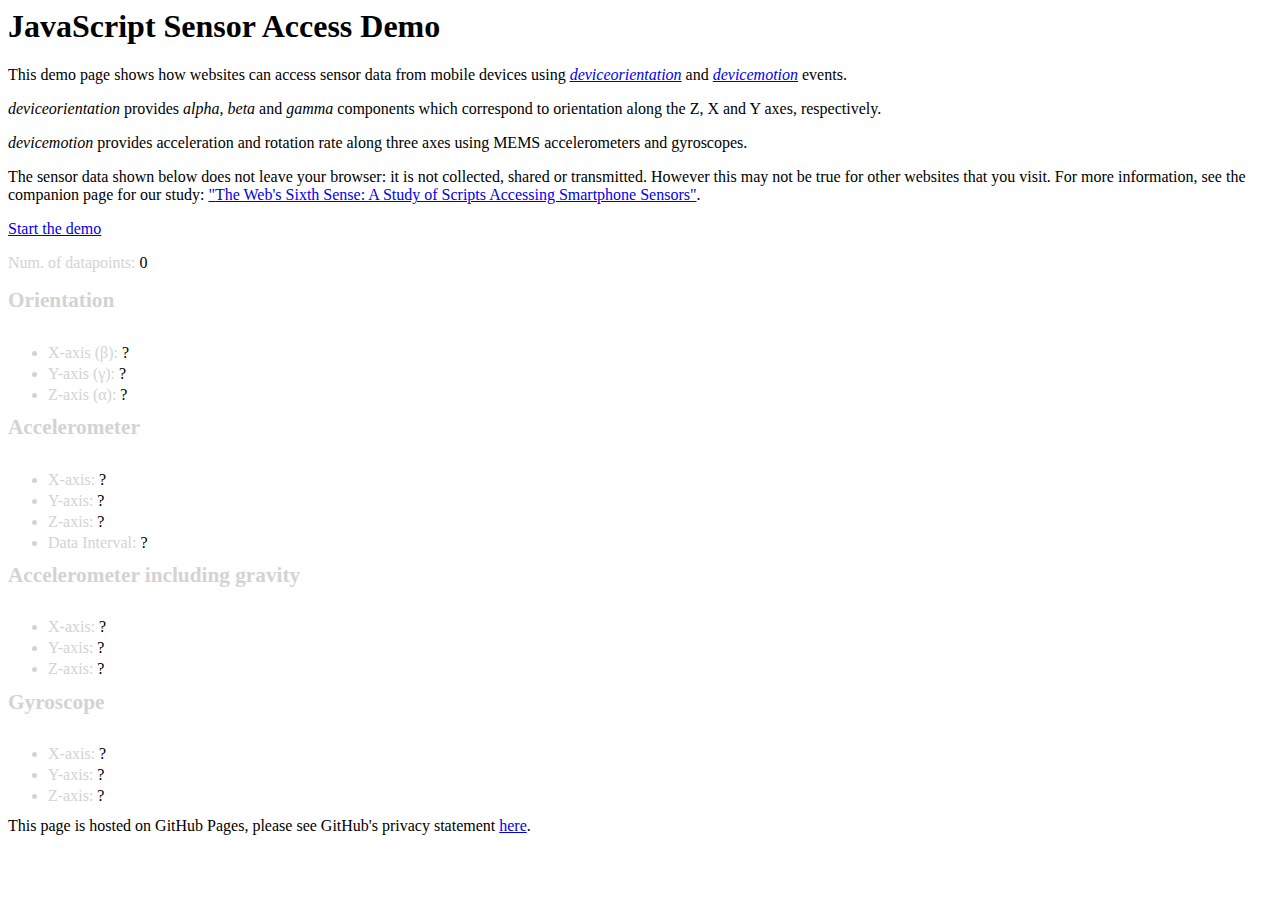
==== demo.html @ 16a8bce7 "Update style to fit the demo into view." ====
<!doctype html>
<html lang="en">
  <head>
    <meta charset="utf-8">
    <meta name="viewport" content="width=device-width, initial-scale=1, shrink-to-fit=no">
    <title>Demo - The Web's Sixth Sense: A Study of Scripts Accessing Smartphone Sensors</title>
    <link href="/assets/css/bootstrap.min.css" rel="stylesheet">
    <title>JavaScript Sensor Access Demo</title>
    <style>
      #demo-div {color: lightgrey; border-radius: 0.3rem;}
      #demo-div span, #demo-div #num-observed-events {color: black;}
      h1 {margin-top: 0.5rem;}
      h4 {margin-top: 0.66rem; font-size:1.33rem;}
      #demo-div li {line-height: 21px;}
      #demo-div ul {margin-bottom: 0.66rem;}
    </style>
</head>
<body>
<main role="main" class="container">

<h1 align="left">JavaScript Sensor Access Demo</h1>

<p>This demo page shows how websites can access sensor data from mobile devices using <a href="https://developer.mozilla.org/en-US/docs/Web/Events/devicemotion"><i>deviceorientation</i></a> and <a href="https://developer.mozilla.org/en-US/docs/Web/Events/deviceorientation"><i>devicemotion</i></a> events.</p>

<p><i>deviceorientation</i> provides <i>alpha</i>, <i>beta</i> and <i>gamma</i> components which correspond to orientation along the Z, X and Y axes, respectively.</p><p><i>devicemotion</i> provides acceleration and rotation rate along three axes using MEMS accelerometers and gyroscopes.</p>

<p>The sensor data shown below does not leave your browser: it is not collected, shared or transmitted. However this may not be true for other websites that you visit. For more information, see the companion page for our study: <a href="https://sensor-js.xyz/">"The Web's Sixth Sense: A Study of Scripts Accessing Smartphone Sensors"</a>.</p>

<div class="p-3 mb-2 bg-secondary" id="demo-div">
<a id="start_demo" class="btn btn-lg btn-success py-1" href="#" role="button">Start the demo</a>
<p style="margin-top:1rem;">Num. of datapoints: <span class="badge badge-warning" id="num-observed-events">0</span></p>


<h4 style="margin-top:0.75rem;">Orientation</h4>
<ul>
  <li>X-axis (&beta;): <span id="Orientation_b">?</span></li>
  <li>Y-axis (&gamma;): <span id="Orientation_g">?</span></li>
  <li>Z-axis (&alpha;): <span id="Orientation_a">?</span></li>
</ul>

<h4>Accelerometer</h4>
<ul>
  <li>X-axis: <span id="Accelerometer_x">?</span></li>
  <li>Y-axis: <span id="Accelerometer_y">?</span></li>
  <li>Z-axis: <span id="Accelerometer_z">?</span></li>
  <li>Data Interval: <span id="Accelerometer_i">?</span></li>
</ul>

<h4>Accelerometer including gravity</h4>

<ul>
  <li>X-axis: <span id="Accelerometer_gx">?</span></li>
  <li>Y-axis: <span id="Accelerometer_gy">?</span></li>
  <li>Z-axis: <span id="Accelerometer_gz">?</span></li>
</ul>

<h4>Gyroscope</h4>
<ul>
  <li>X-axis: <span id="Gyroscope_x">?</span></li>
  <li>Y-axis: <span id="Gyroscope_y">?</span></li>
  <li>Z-axis: <span id="Gyroscope_z">?</span></li>
</ul>

</div>
</main>
<footer class="footer">
  <div class="container">
    <span class="text-muted small">This page is hosted on GitHub Pages, please see GitHub's privacy statement
    <a href="https://help.github.com/articles/github-privacy-statement/">here</a>.</span>
  </div>
</footer>
<script>

function handleOrientation(event) {
  updateFieldIfNotNull('Orientation_a', event.alpha);
  updateFieldIfNotNull('Orientation_b', event.beta);
  updateFieldIfNotNull('Orientation_g', event.gamma);
  incrementEventCount();
}

function incrementEventCount(){
  let counterElement = document.getElementById("num-observed-events")
  let eventCount = parseInt(counterElement.innerHTML)
  counterElement.innerHTML = eventCount + 1;
}

function updateFieldIfNotNull(fieldName, value, precision=10){
  if (value != null)
    document.getElementById(fieldName).innerHTML = value.toFixed(precision);
}

function handleMotion(event) {
  updateFieldIfNotNull('Accelerometer_gx', event.accelerationIncludingGravity.x);
  updateFieldIfNotNull('Accelerometer_gy', event.accelerationIncludingGravity.y);
  updateFieldIfNotNull('Accelerometer_gz', event.accelerationIncludingGravity.z);

  updateFieldIfNotNull('Accelerometer_x', event.acceleration.x);
  updateFieldIfNotNull('Accelerometer_y', event.acceleration.y);
  updateFieldIfNotNull('Accelerometer_z', event.acceleration.z);

  updateFieldIfNotNull('Accelerometer_i', event.interval, 2);

  updateFieldIfNotNull('Gyroscope_z', event.rotationRate.alpha);
  updateFieldIfNotNull('Gyroscope_x', event.rotationRate.beta);
  updateFieldIfNotNull('Gyroscope_y', event.rotationRate.gamma);
  incrementEventCount();
}

let is_running = false;
let demo_button = document.getElementById("start_demo");
demo_button.onclick = function(e) {
  e.preventDefault();
  if (is_running){
    window.removeEventListener("devicemotion", handleMotion);
    window.removeEventListener("deviceorientation", handleOrientation);
    demo_button.innerHTML = "Start demo";
    demo_button.classList.add('btn-success');
    demo_button.classList.remove('btn-danger');
    is_running = false;
  }else{
    window.addEventListener("devicemotion", handleMotion);
    window.addEventListener("deviceorientation", handleOrientation);
    document.getElementById("start_demo").innerHTML = "Stop demo";
    demo_button.classList.remove('btn-success');
    demo_button.classList.add('btn-danger');
    is_running = true;
  }
};

/*
Light and proximity are not supported anymore by mainstream browsers.
window.addEventListener('devicelight', function(e) {
   document.getElementById("DeviceLight").innerHTML="AmbientLight current Value: "+e.value+" Max: "+e.max+" Min: "+e.min;
});

window.addEventListener('lightlevel', function(e) {
   document.getElementById("Lightlevel").innerHTML="Light level: "+e.value;
});

window.addEventListener('deviceproximity', function(e) {
   document.getElementById("DeviceProximity").innerHTML="DeviceProximity current Value: "+e.value+" Max: "+e.max+" Min: "+e.min;
});

window.addEventListener('userproximity', function(event) {
   document.getElementById("UserProximity").innerHTML="UserProximity: "+event.near;
});
*/

</script>
</body>
</html>
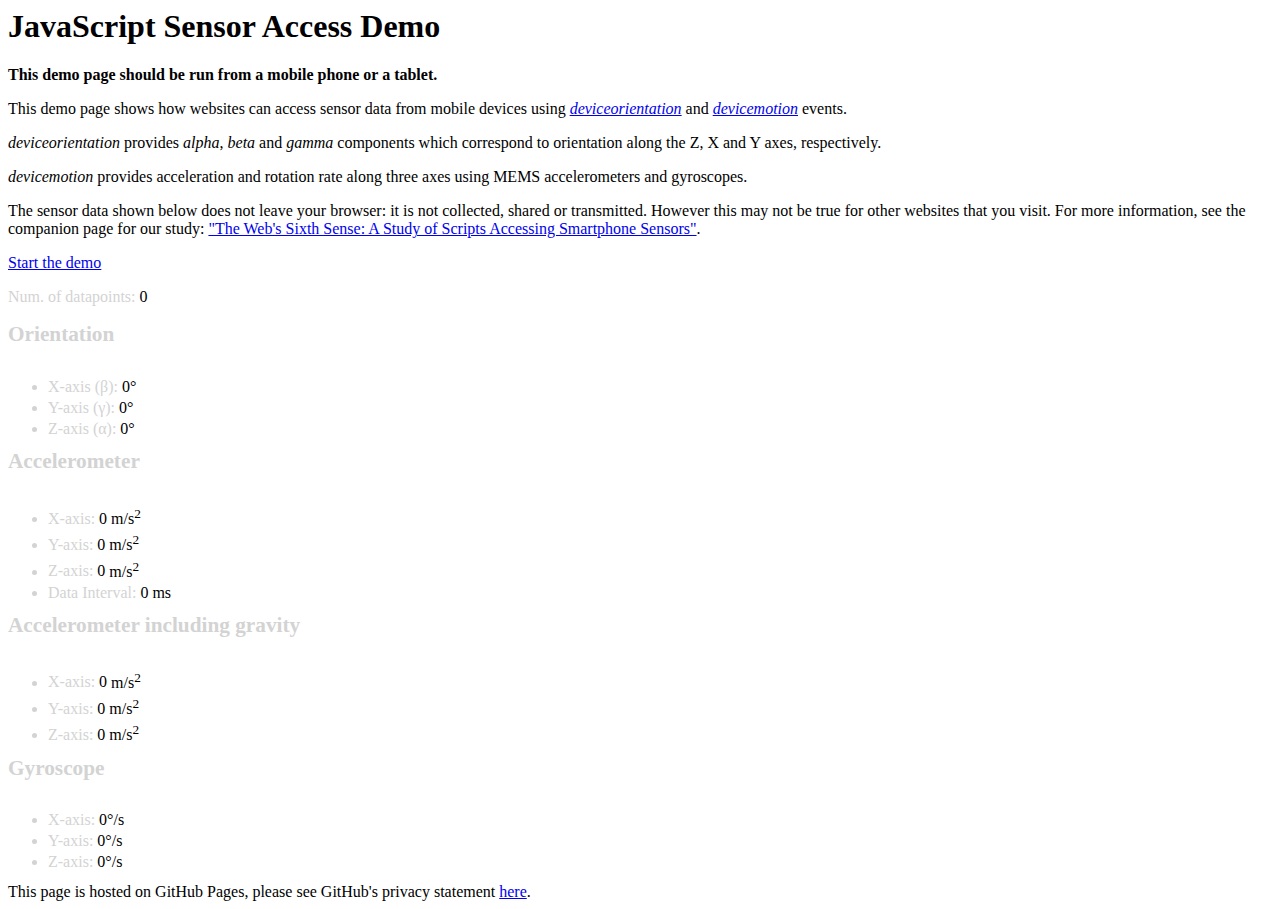
==== commit 985c0ab5: "Merge pull request #2 from mabujo/patch-1" ====
--- a/demo.html
+++ b/demo.html
@@ -19,8 +19,8 @@
 <main role="main" class="container">
 
 <h1 align="left">JavaScript Sensor Access Demo</h1>
-
-<p>This demo page shows how websites can access sensor data from mobile devices using <a href="https://developer.mozilla.org/en-US/docs/Web/Events/devicemotion"><i>deviceorientation</i></a> and <a href="https://developer.mozilla.org/en-US/docs/Web/Events/deviceorientation"><i>devicemotion</i></a> events.</p>
+<p><b>This demo page should be run from a mobile phone or a tablet.</b></p>
+<p>This demo page shows how websites can access sensor data from mobile devices using <a href="https://developer.mozilla.org/en-US/docs/Web/Events/deviceorientation"><i>deviceorientation</i></a> and <a href="https://developer.mozilla.org/en-US/docs/Web/Events/devicemotion"><i>devicemotion</i></a> events.</p>
 
 <p><i>deviceorientation</i> provides <i>alpha</i>, <i>beta</i> and <i>gamma</i> components which correspond to orientation along the Z, X and Y axes, respectively.</p><p><i>devicemotion</i> provides acceleration and rotation rate along three axes using MEMS accelerometers and gyroscopes.</p>
 
@@ -33,32 +33,32 @@
 
 <h4 style="margin-top:0.75rem;">Orientation</h4>
 <ul>
-  <li>X-axis (&beta;): <span id="Orientation_b">?</span></li>
-  <li>Y-axis (&gamma;): <span id="Orientation_g">?</span></li>
-  <li>Z-axis (&alpha;): <span id="Orientation_a">?</span></li>
+  <li>X-axis (&beta;): <span id="Orientation_b">0</span><span>&deg;</span></li>
+  <li>Y-axis (&gamma;): <span id="Orientation_g">0</span><span>&deg;</span></li>
+  <li>Z-axis (&alpha;): <span id="Orientation_a">0</span><span>&deg;</span></li>
 </ul>
 
 <h4>Accelerometer</h4>
 <ul>
-  <li>X-axis: <span id="Accelerometer_x">?</span></li>
-  <li>Y-axis: <span id="Accelerometer_y">?</span></li>
-  <li>Z-axis: <span id="Accelerometer_z">?</span></li>
-  <li>Data Interval: <span id="Accelerometer_i">?</span></li>
+  <li>X-axis: <span id="Accelerometer_x">0</span><span> m/s<sup>2</sup></span></li>
+  <li>Y-axis: <span id="Accelerometer_y">0</span><span> m/s<sup>2</sup></span></li>
+  <li>Z-axis: <span id="Accelerometer_z">0</span><span> m/s<sup>2</sup></span></li>
+  <li>Data Interval: <span id="Accelerometer_i">0</span><span> ms</span></li>
 </ul>
 
 <h4>Accelerometer including gravity</h4>
 
 <ul>
-  <li>X-axis: <span id="Accelerometer_gx">?</span></li>
-  <li>Y-axis: <span id="Accelerometer_gy">?</span></li>
-  <li>Z-axis: <span id="Accelerometer_gz">?</span></li>
+  <li>X-axis: <span id="Accelerometer_gx">0</span><span> m/s<sup>2</sup></span></li>
+  <li>Y-axis: <span id="Accelerometer_gy">0</span><span> m/s<sup>2</sup></span></li>
+  <li>Z-axis: <span id="Accelerometer_gz">0</span><span> m/s<sup>2</sup></span></li>
 </ul>
 
 <h4>Gyroscope</h4>
 <ul>
-  <li>X-axis: <span id="Gyroscope_x">?</span></li>
-  <li>Y-axis: <span id="Gyroscope_y">?</span></li>
-  <li>Z-axis: <span id="Gyroscope_z">?</span></li>
+  <li>X-axis: <span id="Gyroscope_x">0</span><span>&deg;/s</span></li>
+  <li>Y-axis: <span id="Gyroscope_y">0</span><span>&deg;/s</span></li>
+  <li>Z-axis: <span id="Gyroscope_z">0</span><span>&deg;/s</span></li>
 </ul>
 
 </div>
@@ -110,6 +110,15 @@
 let demo_button = document.getElementById("start_demo");
 demo_button.onclick = function(e) {
   e.preventDefault();
+  
+  // Request permission for iOS 13+ devices
+  if (
+    DeviceMotionEvent &&
+    typeof DeviceMotionEvent.requestPermission === "function"
+  ) {
+    DeviceMotionEvent.requestPermission();
+  }
+  
   if (is_running){
     window.removeEventListener("devicemotion", handleMotion);
     window.removeEventListener("deviceorientation", handleOrientation);
